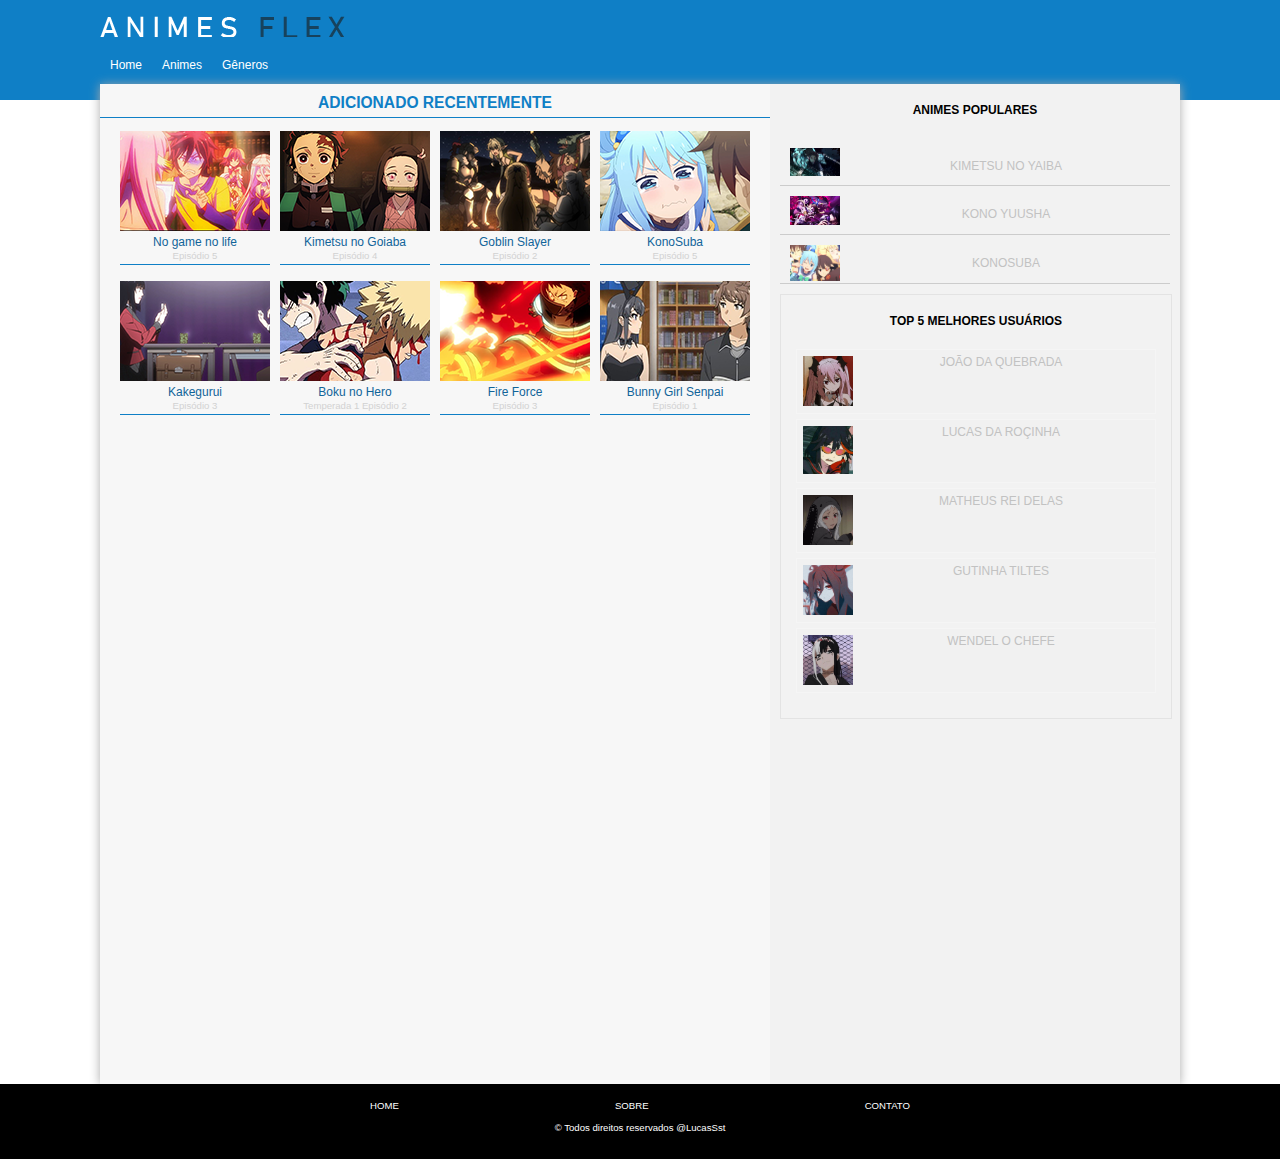
==== index.html @ 78757e94 "first commit" ====
<!DOCTYPE html>
<html>
<head>
	<meta charset="utf-8">
	<title>Anime Flex</title>

	<link rel="stylesheet" type="text/css" href="css/estilos.css">

	<!--Normalize Css-->
	<link rel="stylesheet" type="text/css" href="css/normalize.css">

	<!--Shiv -->
	<!--[if lt IE 9]>
	<script src="https://cdnjs.cloudflare.com/ajax/libs/html5shiv/3.7.3/html5shiv-printshiv.min.js"></script>
	<![endif]-->
</head>
<body>
	
	<div id='container'><!--Inicio container-->
		<header><!--Inicio Header-->
			
			<div id='logo'><!--Inicio logo-->
				<h1><a href="">Anime Flex</a></h1>
			</div>

			<nav><!--Inicio navegação-->
				<ul>
					<li><a href="index.html">Home</a></li>
					<li><a href="animes.html">Animes</a></li>
					<li><a href="genero.html">Gêneros</a></li>
					
				</ul>
			</nav><!--/fim navegação-->
			

		</header><!--/fim header-->

		<div id='principal'><!--Inicio container-->
			
		
			<div id='conteudo'><!--Inicio conteudo-->
				
				<section id='sessao'><h2>Adicionado recentemente</h2>
					<!--Caso der errado Backup
					<div class='caixa1'>
						<a href=""><img src="img/fundo1-100.png">
						<p>No game no life</p>
						<p class='episodio'>Episódio 5</p></a>
					</div>

					<div class='caixa2'>
						
					</div> -->
					<ul class='coluna'>
						<li><a href=""><img src="img/fundo1-100.png">
						<p>No game no life</p>
						<p class='episodio'>Episódio 5</p></a></li>

						<li><a href=""><img src="img/fundo2-100.png">
						<p>Kimetsu no Goiaba</p>
						<p class='episodio'>Episódio 4</p></a></li>

						<li><a href=""><img src="img/fundo3-100.png">
						<p>Goblin Slayer</p>
						<p class='episodio'>Episódio 2</p></a></li>

						<li><a href=""><img src="img/fundo4-100.png">
						<p>KonoSuba</p>
						<p class='episodio'>Episódio 5</p></a></li>
					</ul>

					<ul class='coluna coluna1'>
						<li><a href=""><img src="img/fundo5-100.png">
						<p>Kakegurui</p>
						<p class='episodio'>Episódio 3</p></a></li>

						<li><a href=""><img src="img/fundo6-100.png">
						<p>Boku no Hero</p>
						<p class='episodio'>Temperada 1 Episódio 2</p></a></li>

						<li><a href=""><img src="img/fundo7-100.png">
						<p>Fire Force</p>
						<p class='episodio'>Episódio 3</p></a></li>

						<li><a href=""><img src="img/fundo8-100.png">
						<p>Bunny Girl Senpai</p>
						<p class='episodio'>Episódio 1</p></a></li>
					</ul>
				</section>
			</div><!--/fim inicio conteudo-->

			<aside><!--inicio aside-->
				<div id='lancamentos'>
					<h2>Animes populares</h2>
					<ul>
						<li><a href=""><img src="img/aside1.jpg" width="50"> <p>Kimetsu no Yaiba</p></a></li>

						<li><a href=""><img src="img/aside2.jpg" width="50"><p>Kono yuusha</p></a></li>

						<li><a href=""><img src="img/aside3.png" width="50"><p>KonoSuba</p></a></li>
					</ul>
				</div>

				<div id='melhores-usuarios'>
					<h2>Top 5 melhores usuários</h2>
					<ul>
						<li><img src="img/icon1.jpg" width="50"><a href="">João Da Quebrada</a></li>
						<li><img src="img/icon2.jpg" width="50"><a href="">Lucas Da ROÇINHA</a></li>
						<li><img src="img/icon3.jpg" width="50"><a href="">Matheus REI DELAS</a></li>
						<li><img src="img/icon4.jpg" width="50"><a href="">gutinha tiltes</a></li>
						<li><img src="img/icon5.jpg" width="50"><a href="">wendel o chefe</a></li>

					</ul>
					
				</div>
			</aside><!--/fim aside-->

		</div><!--/fim principal-->


	</div><!--/fim container-->

	<footer>
		<div id='lista-footer'>		
			<ul>
				<li><a href="index.html">Home</a></li>
				<li><a href="sobre.html">Sobre</a></li>
				<li><a href="contato.html">Contato</a></li>
				
			</ul>
			
		</div>
		<p>&copy; Todos direitos reservados @LucasSst</p>
		
	</footer>

</body>
</html>
---- css/estilos.css ----
/*Config. Geral*/
body{
	font-family: "Lucida Grande", "Lucida Sans Unicode", Arial, sans-serif;
	background: url(../img/fundo-100.png) repeat-x;
	font-size: 12px;
}

#container{
	width: 1080px;
	margin: 0 auto;
}

/*Config. gerais do link*/

ul{
	list-style: none;

}

a:link, a:active, a:visited {
	text-decoration: none;
	color: #fff;

}

a:hover{
	color: #116499;
}

/*Config. header*/
#logo{
	background: url(../img/logo.png);
	width: 248px;
	height: 21px;
	text-indent: -9000px;
}

/*Config. navegação*/
nav ul{
	padding: 0;
	margin-bottom: 30px;
	padding-bottom: 1px;

}

nav ul li {
	float: left;

}

nav li a {
	display: block;
	padding: 10px 10px 11px 10px;
}

nav li a:hover {	
	background: #f2f2f2;
}


/****************************************
Dimenções do projeto (principal/aside)
****************************************/

#principal  {
	background: #f2f2f2;
	clear: both;
	box-shadow: 0px 1px 10px  #ababab;
	height: 1000px;
}

#principal #conteudo {
	width: 670px ;/*680*/
	background: #f7f7f7;
	float: left;
	height: 100%;
}

#principal aside{
	width: 390px; /**/
	background: #f2f2f2;
	float: right;
	margin: 0 10px 10px 10px;
}




/******************
Lançamentos Aside
******************/

aside h2{
	margin: 0;
	padding: 20px;
	font-size: 1em;
}
aside {
	text-transform: uppercase;
	text-align: center;
	background: #f7f7f7;
	
}

#lancamentos ul {
	padding: 0;
	margin: 0;
}



aside #lancamentos p{
	color: #c2c2c2;
	width: 100%;
	margin: 0px;
	padding: 12px;	
}

aside #lancamentos p:hover{
	color: #116499;
}


aside #lancamentos li{
	padding: 10px 10px 0px 10px;
	border-bottom: 1px solid #ccc;
}

aside #lancamentos li:hover{
	background-color:#d2d2d2 ;
	color: #116499;
}


aside #lancamentos img{
	float: left;
}



/*******************
Principal Coluna
*******************/
#sessao ul{
	padding: 0;
	margin: 0;
}
#sessao .coluna {
	width: 150px;
	height: 100px;
	margin-left: 10px;
	margin-top: 10px;
	margin-right: 10px;
}

.coluna img:hover{
	opacity: 0.6;
	padding-bottom: 3px;
	border-bottom: 1px solid #0F7FC6;
}

.coluna{
	display: flex;
	flex-direction: row;
	justify-items: space-between;
}

/*Distância de cada item*/
ul.coluna li {
	margin-left:10px ;

}

/*Transformações do Texto no principal*/
#sessao h2{
	font-size: 1.3em;
	text-transform: uppercase;
	text-align: center;
	color:  #0F7FC6;	
	padding: 5px;
	border-bottom: 1px solid #0F7FC6;
	margin-top: 5px;
	
}

.coluna p{
	text-align: center;
	margin: 1px 0 1px 0;
	color: #116499;

}

.coluna p:hover{
	color: skyblue;
}

p.episodio{
	font-size: 0.8em;
	color: #d2d2d2;
	margin: 0;
	padding: 0 0 3px 0;
	border-bottom: 1px solid #0F7FC6;
}

/*Distância entre as ul*/
#sessao .coluna1{
	margin-top: 50px;
}




/***************************
LAYOUT Aside2 (Melhores Usuários)


********************************************/

#container #principal aside #melhores-usuarios{	
	margin:10px auto;
	border: 1px solid #e3e3e3;
	width: 360px;
	padding: 0 15px 20px 15px;
}

aside #melhores-usuarios ul{
 	margin: 0;
 	padding: 0;

}
aside #melhores-usuarios img{
	float: left;

}

/*Transformação da lista Aside2(Melhores Usuários)*/
#container #principal aside #melhores-usuarios ul li{
 	border: 1px solid whitesmoke;
 	background: #f1f1f1;
 	padding: 6px 6px 43px 6px;
 	margin-bottom:5px;
}
#container #principal aside #melhores-usuarios ul li:hover{
	background-color:#d2d2d2 ;
	color: #116499;
	padding-right: 13px;
}



/*Transformação do link Aside2(Melhores Usuários)*/
aside #melhores-usuarios ul li a {
	text-align: center;
	color: #c2c2c2;

}

aside #melhores-usuarios ul li a:hover{
	margin-top: 20px;
	color:#116499;

}







/********************************************


Animes


*********************************************/
/*LAYOUT principal*/


#animes #principal{
	height: 720px;
}




/*LAYOUT colunas*/
#conteudo-animes .coluna1.coluna-animes{
	margin-top: 200px;
}


#linha{
	position: relative;
}
#conteudo-animes .linha{
	clear: both;

}

#conteudo-animes .coluna1.coluna-animes li,
#conteudo-animes .coluna li
{
	margin-left: 27px;
}



/*navegacao*/
#navegacao-inferior{
	margin-top: 230px;
	
}

#navegacao-inferior ul li{
	display: inline-block;
}

#navegacao-inferior ul li a {
	color:black;

}



/*****************



Gênero



*****************/

#genero #sessao li{
	padding: 10px 10px 10px 10px;
	border-bottom: 1px solid #ccc;
}

#genero #sessao li:hover{
	background-color:#d2d2d2 ;
	color: #116499;
}	

#genero #sessao li a{
	color: #116499;
}

#genero #sessao li a:hover{
	color: skyblue;
}


#sobre #sessao h2{
	font-size: 30px;
	color: black;
	border: none;
}

#sobre  #sessao p {
font-size: 15px;
text-transform: uppercase;
text-align: center;
}












/*****************
Footer
*****************/

footer{
	height: 75px;
	background: #000;
	color: #fff;
	text-align: center;
	margin: 0 auto;
	font-size: 0.8em;
}

#lista-footer{
	width:540px ;
	border: 1px solid #000;
	margin: 0 auto;

}

footer ul {
	padding: 5px 0  0;
	margin: 10px 0 0 0;
	display: flex;
	justify-content: space-between;
}
footer ul li{
	float: left;
}

footer li a {	
	text-transform:uppercase ;
}

footer li a:hover{
	border-bottom: 1px solid #fff;
}
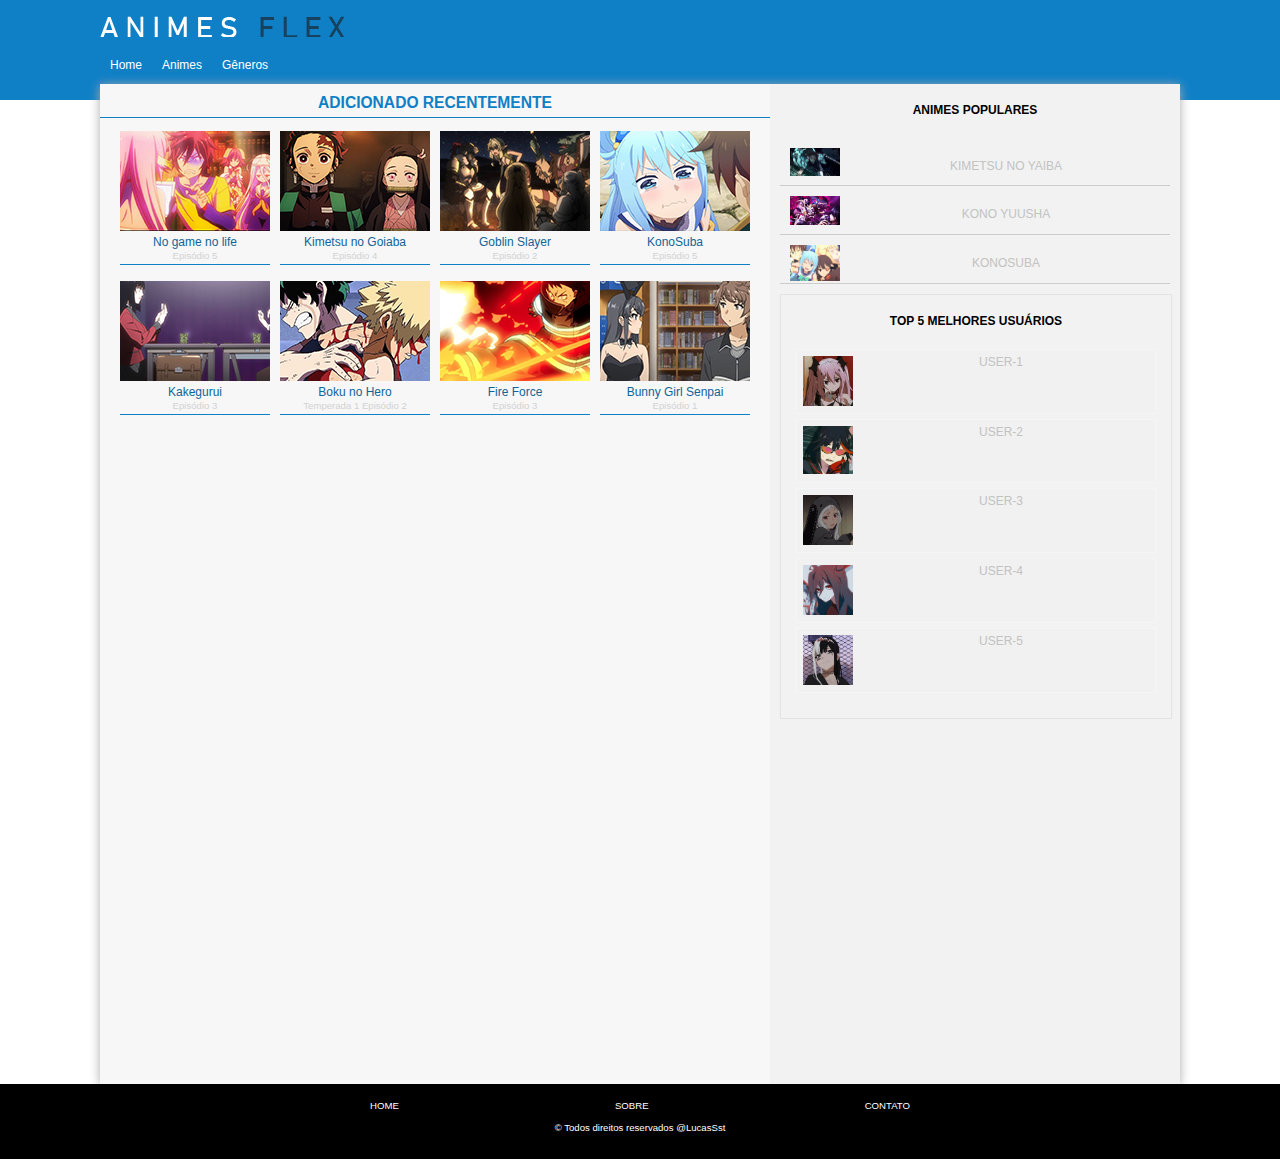
==== commit 6f383a57: "definindo height dinâmico" ====
--- a/index.html
+++ b/index.html
@@ -104,11 +104,11 @@
 				<div id='melhores-usuarios'>
 					<h2>Top 5 melhores usuários</h2>
 					<ul>
-						<li><img src="img/icon1.jpg" width="50"><a href="">João Da Quebrada</a></li>
-						<li><img src="img/icon2.jpg" width="50"><a href="">Lucas Da ROÇINHA</a></li>
-						<li><img src="img/icon3.jpg" width="50"><a href="">Matheus REI DELAS</a></li>
-						<li><img src="img/icon4.jpg" width="50"><a href="">gutinha tiltes</a></li>
-						<li><img src="img/icon5.jpg" width="50"><a href="">wendel o chefe</a></li>
+						<li><img src="img/icon1.jpg" width="50"><a href="">USER-1</a></li>
+						<li><img src="img/icon2.jpg" width="50"><a href="">USER-2</a></li>
+						<li><img src="img/icon3.jpg" width="50"><a href="">USER-3</a></li>
+						<li><img src="img/icon4.jpg" width="50"><a href="">USER-4</a></li>
+						<li><img src="img/icon5.jpg" width="50"><a href="">USER-5</a></li>
 
 					</ul>
 					
--- a/css/estilos.css
+++ b/css/estilos.css
@@ -278,7 +278,7 @@
 
 
 #animes #principal{
-	height: 720px;
+	height: 100vh;
 }
 
 
@@ -386,6 +386,7 @@
 	text-align: center;
 	margin: 0 auto;
 	font-size: 0.8em;
+	
 }
 
 #lista-footer{
